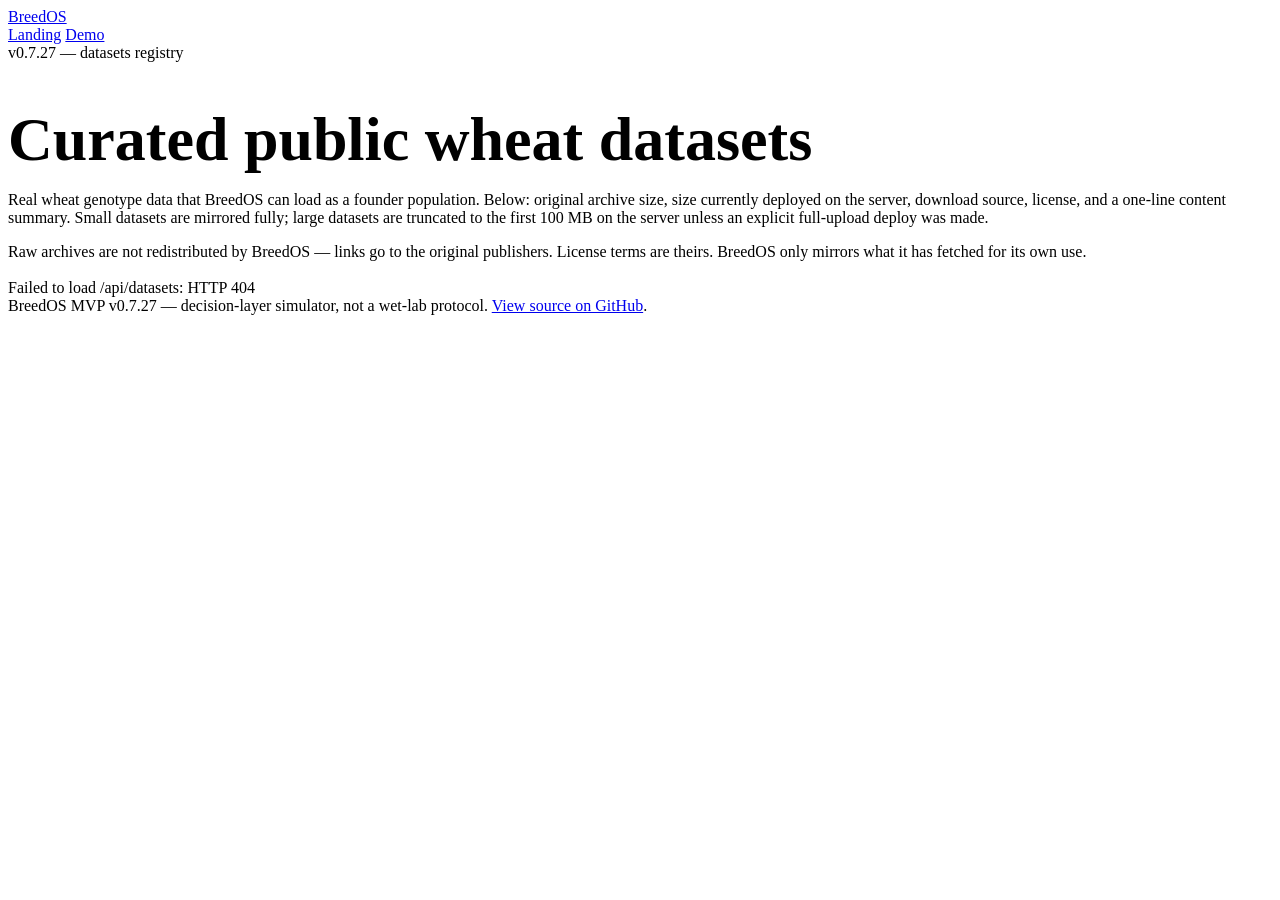
==== mvp/static/datasets.html @ 1da55cd0 "v0.7.27: Edit-vs-Cross-vs-Wait classifier (Issue 07) Closes issues-breedos/07-edit-vs-cross-vs-wait." ====
<!doctype html>
<html lang="en">
<head>
  <meta charset="utf-8">
  <meta name="viewport" content="width=device-width, initial-scale=1">
  <title>BreedOS Datasets — public wheat genotype panels</title>
  <meta name="description" content="Curated list of public wheat genotype datasets BreedOS can ingest. Shows original size, size currently on server, status, source URL, and content for each.">
  <link rel="icon" type="image/x-icon" href="/favicon.ico">
  <link rel="stylesheet" href="/style.css">
</head>
<body>
  <nav class="nav">
    <a class="logo" href="/">Breed<span>OS</span></a>
    <div class="navlinks">
      <a href="/">Landing</a>
      <a href="/demo">Demo</a>
    </div>
  </nav>

  <main class="wrap section">
    <div class="card" style="margin-bottom:18px">
      <div class="kicker">v0.7.27 — datasets registry</div>
      <h1 style="font-size:clamp(36px,5vw,62px); margin-bottom:12px">Curated public wheat datasets</h1>
      <p class="lede">
        Real wheat genotype data that BreedOS can load as a founder population. Below: original archive size, size currently deployed on the server, download source, license, and a one-line content summary. Small datasets are mirrored fully; large datasets are truncated to the first 100 MB on the server unless an explicit full-upload deploy was made.
      </p>
      <p class="note">
        Raw archives are not redistributed by BreedOS — links go to the original publishers. License terms are theirs. BreedOS only mirrors what it has fetched for its own use.
      </p>
    </div>

    <div class="card" id="datasetsCard">
      <div id="datasetsStatus" class="status">Loading dataset registry…</div>
      <div id="datasetsTableWrap" class="table-wrap" hidden>
        <table>
          <thead>
            <tr>
              <th>Name</th>
              <th>Original size</th>
              <th>On server</th>
              <th>Status</th>
              <th>Accessions × markers</th>
              <th>Format</th>
              <th>License</th>
              <th>Source</th>
              <th>Content</th>
            </tr>
          </thead>
          <tbody id="datasetsTable"></tbody>
        </table>
      </div>
    </div>

    <div class="card" id="generatedDatasetsCard" hidden>
      <h2 style="margin-top:0">Generated datasets <small style="color:var(--muted); font-weight:400; font-size:14px">— in-memory simulators, no download</small></h2>
      <p class="note">These are not file-based datasets; the simulator builds them on demand. Use them by setting <code>dataset = &lt;id&gt;</code> in the demo or API. They are deliberately synthetic; real data sources are linked alongside.</p>
      <div id="generatedDatasetsList"></div>
    </div>
  </main>

  <footer class="footer">
    <div class="wrap">BreedOS MVP v0.7.27 — decision-layer simulator, not a wet-lab protocol. <a href="https://github.com/NikolayUvarov/breedos">View source on GitHub</a>.</div>
  </footer>

  <script>
    function fmtBytes(n) {
      if (n == null || isNaN(n)) return '—';
      const u = ['B', 'KB', 'MB', 'GB', 'TB'];
      let i = 0, v = Number(n);
      while (v >= 1024 && i < u.length - 1) { v /= 1024; i++; }
      return v.toFixed(v < 10 && i > 0 ? 2 : 1) + ' ' + u[i];
    }
    function escapeHtml(s) {
      if (s == null) return '';
      return String(s).replace(/[&<>"']/g, c => ({ '&': '&amp;', '<': '&lt;', '>': '&gt;', '"': '&quot;', "'": '&#39;' })[c]);
    }
    function statusBadge(status) {
      const colors = {
        full:      ['#5fd49b', 'on server'],
        truncated: ['#ffb45a', 'truncated (~100 MB)'],
        manual:    ['#9bb1ad', 'manual download'],
        missing:   ['#ff9a9a', 'not deployed'],
        stale:     ['#ffb45a', 'stale (size mismatch)']
      };
      const [color, label] = colors[status] || ['#9bb1ad', status || '—'];
      return '<span style="color:' + color + ';font-weight:700">' + escapeHtml(label) + '</span>';
    }
    async function loadDatasets() {
      const status = document.getElementById('datasetsStatus');
      const wrap = document.getElementById('datasetsTableWrap');
      const tbody = document.getElementById('datasetsTable');
      try {
        const res = await fetch('/api/datasets', { cache: 'no-store' });
        if (!res.ok) throw new Error('HTTP ' + res.status);
        const data = await res.json();
        const rows = (data.datasets || []).map(d => {
          const accMark = (d.accessions != null && d.markers != null)
            ? (d.accessions + ' × ' + d.markers)
            : (d.accessions != null ? d.accessions + ' acc' : (d.markers != null ? d.markers + ' SNPs' : '—'));
          const sourceA = d.source_url
            ? '<a href="' + escapeHtml(d.source_url) + '" rel="noopener nofollow">direct</a>'
            : '—';
          const landingA = d.landing_url
            ? ' · <a href="' + escapeHtml(d.landing_url) + '" rel="noopener nofollow">landing</a>'
            : '';
          const note = d.manual_reason
            ? '<br><small style="color:#ffb45a">' + escapeHtml(d.manual_reason) + '</small>'
            : '';
          return '<tr>'
            + '<td><strong>' + escapeHtml(d.name) + '</strong><br><span>' + escapeHtml(d.id) + '</span></td>'
            + '<td>' + fmtBytes(d.size_bytes) + '</td>'
            + '<td>' + fmtBytes(d.deployed_bytes) + '</td>'
            + '<td>' + statusBadge(d.status) + note + '</td>'
            + '<td>' + escapeHtml(accMark) + (d.ploidy ? '<br><small>' + escapeHtml(d.ploidy) + '</small>' : '') + '</td>'
            + '<td>' + escapeHtml(d.format) + '</td>'
            + '<td>' + escapeHtml(d.license) + '</td>'
            + '<td>' + sourceA + landingA + '</td>'
            + '<td>' + escapeHtml(d.content) + '</td>'
            + '</tr>';
        }).join('');
        tbody.innerHTML = rows || '<tr><td colspan="9">No datasets registered.</td></tr>';
        status.textContent = (data.description || '') + ' Truncation cap for large datasets: ' + (data.deploy_truncate_mb || '?') + ' MB.';
        status.className = 'status ok';
        wrap.hidden = false;
        // v0.7.23 — Issue E. Render the generated-datasets section.
        const gen = data.generated_datasets || [];
        const genWrap = document.getElementById('generatedDatasetsCard');
        const genList = document.getElementById('generatedDatasetsList');
        if (genWrap && genList && gen.length) {
          genList.innerHTML = gen.map(g => `
            <div class="card mini" style="margin-bottom:12px;">
              <h3 style="margin:0 0 6px;">${escapeHtml(g.name)} <small style="color:var(--muted); font-weight:400;">— <code>${escapeHtml(g.id)}</code></small></h3>
              <p style="margin:0 0 8px;">${escapeHtml(g.description)}</p>
              <p style="margin:0 0 8px; padding:8px 10px; border-left:3px solid var(--warn); background:rgba(255,180,90,0.06); font-size:13px; color:var(--warn);">⚠ ${escapeHtml(g.honesty_note)}</p>
              <p style="margin:0; font-size:13px; color:var(--muted);"><strong>Real-data references:</strong></p>
              <ul style="margin:4px 0 0 18px; padding:0; font-size:13px; color:var(--muted);">
                ${(g.external_references || []).map(ref => '<li>' + escapeHtml(ref) + '</li>').join('')}
              </ul>
            </div>
          `).join('');
          genWrap.hidden = false;
        }
      } catch (e) {
        status.textContent = 'Failed to load /api/datasets: ' + e.message;
        status.className = 'status error';
      }
    }
    loadDatasets();
  </script>
</body>
</html>
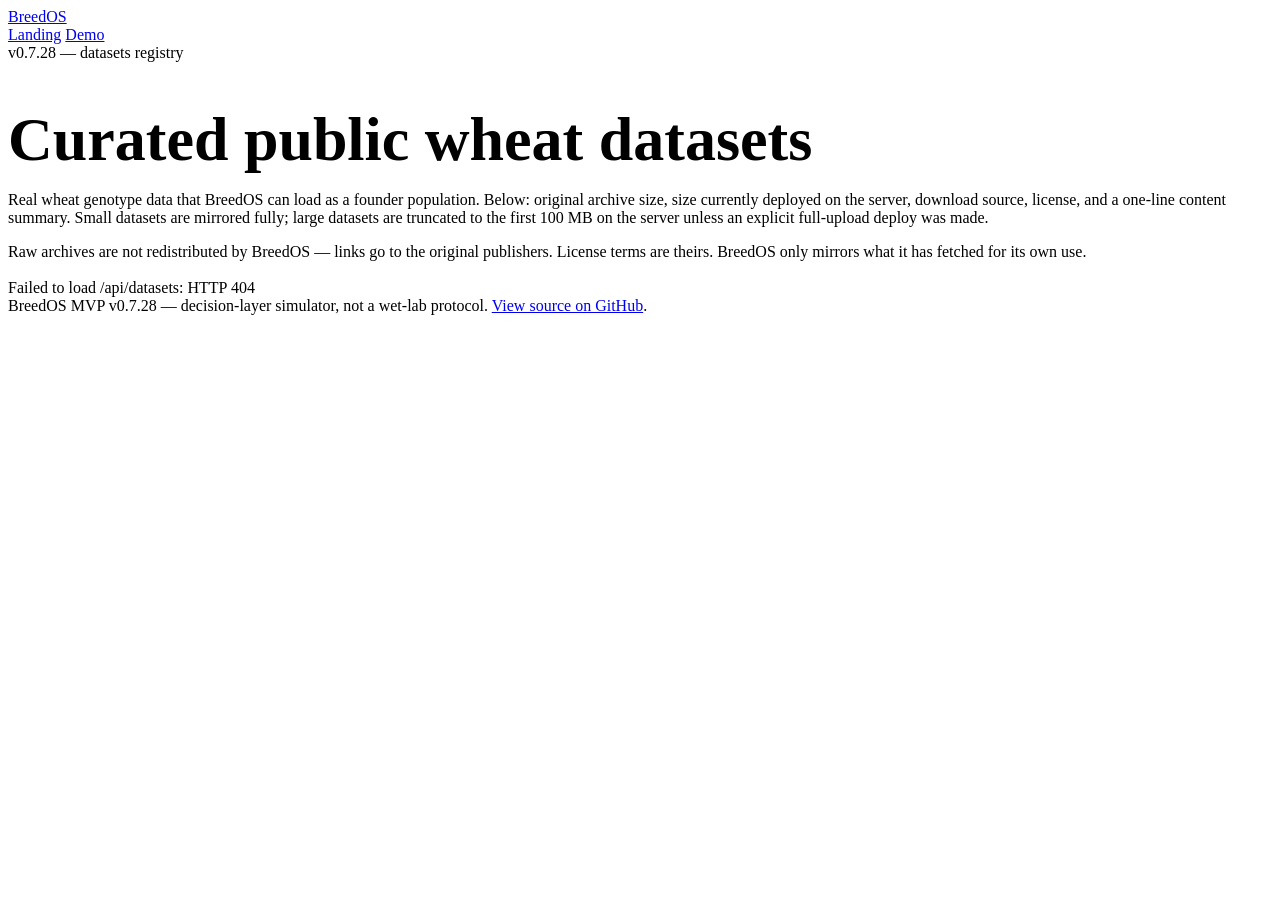
==== commit a7708e01: "v0.7.28: Climate-sweeps pack complete (Issues 29, 30, 31) Closes the last three issues in the Climat" ====
--- a/mvp/static/datasets.html
+++ b/mvp/static/datasets.html
@@ -19,7 +19,7 @@
 
   <main class="wrap section">
     <div class="card" style="margin-bottom:18px">
-      <div class="kicker">v0.7.27 — datasets registry</div>
+      <div class="kicker">v0.7.28 — datasets registry</div>
       <h1 style="font-size:clamp(36px,5vw,62px); margin-bottom:12px">Curated public wheat datasets</h1>
       <p class="lede">
         Real wheat genotype data that BreedOS can load as a founder population. Below: original archive size, size currently deployed on the server, download source, license, and a one-line content summary. Small datasets are mirrored fully; large datasets are truncated to the first 100 MB on the server unless an explicit full-upload deploy was made.
@@ -59,7 +59,7 @@
   </main>
 
   <footer class="footer">
-    <div class="wrap">BreedOS MVP v0.7.27 — decision-layer simulator, not a wet-lab protocol. <a href="https://github.com/NikolayUvarov/breedos">View source on GitHub</a>.</div>
+    <div class="wrap">BreedOS MVP v0.7.28 — decision-layer simulator, not a wet-lab protocol. <a href="https://github.com/NikolayUvarov/breedos">View source on GitHub</a>.</div>
   </footer>
 
   <script>
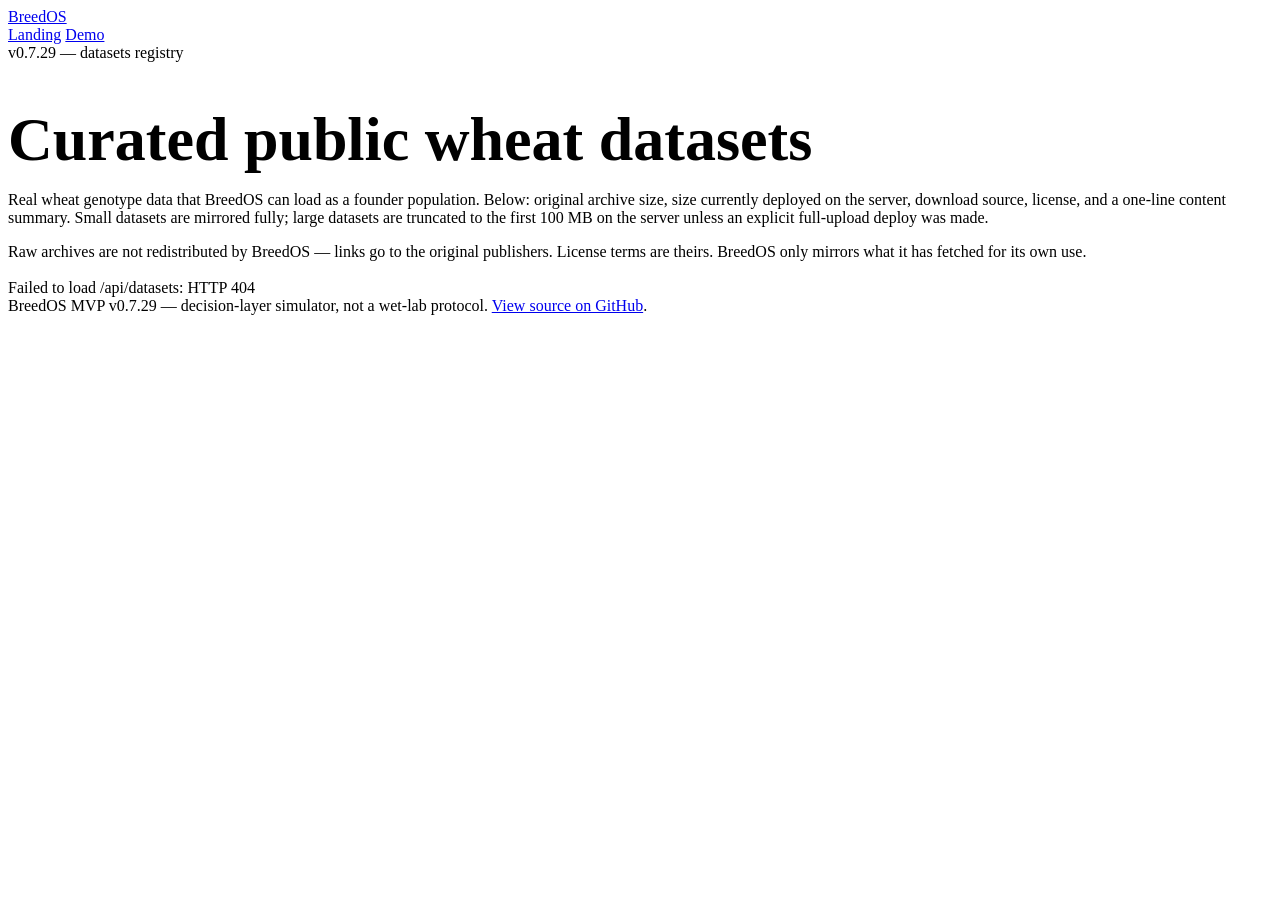
==== commit 93e60ae7: "v0.7.29: Prediction-output integration (Issue 08) Closes issues-breedos/08-prediction-output-integra" ====
--- a/mvp/static/datasets.html
+++ b/mvp/static/datasets.html
@@ -19,7 +19,7 @@
 
   <main class="wrap section">
     <div class="card" style="margin-bottom:18px">
-      <div class="kicker">v0.7.28 — datasets registry</div>
+      <div class="kicker">v0.7.29 — datasets registry</div>
       <h1 style="font-size:clamp(36px,5vw,62px); margin-bottom:12px">Curated public wheat datasets</h1>
       <p class="lede">
         Real wheat genotype data that BreedOS can load as a founder population. Below: original archive size, size currently deployed on the server, download source, license, and a one-line content summary. Small datasets are mirrored fully; large datasets are truncated to the first 100 MB on the server unless an explicit full-upload deploy was made.
@@ -59,7 +59,7 @@
   </main>
 
   <footer class="footer">
-    <div class="wrap">BreedOS MVP v0.7.28 — decision-layer simulator, not a wet-lab protocol. <a href="https://github.com/NikolayUvarov/breedos">View source on GitHub</a>.</div>
+    <div class="wrap">BreedOS MVP v0.7.29 — decision-layer simulator, not a wet-lab protocol. <a href="https://github.com/NikolayUvarov/breedos">View source on GitHub</a>.</div>
   </footer>
 
   <script>
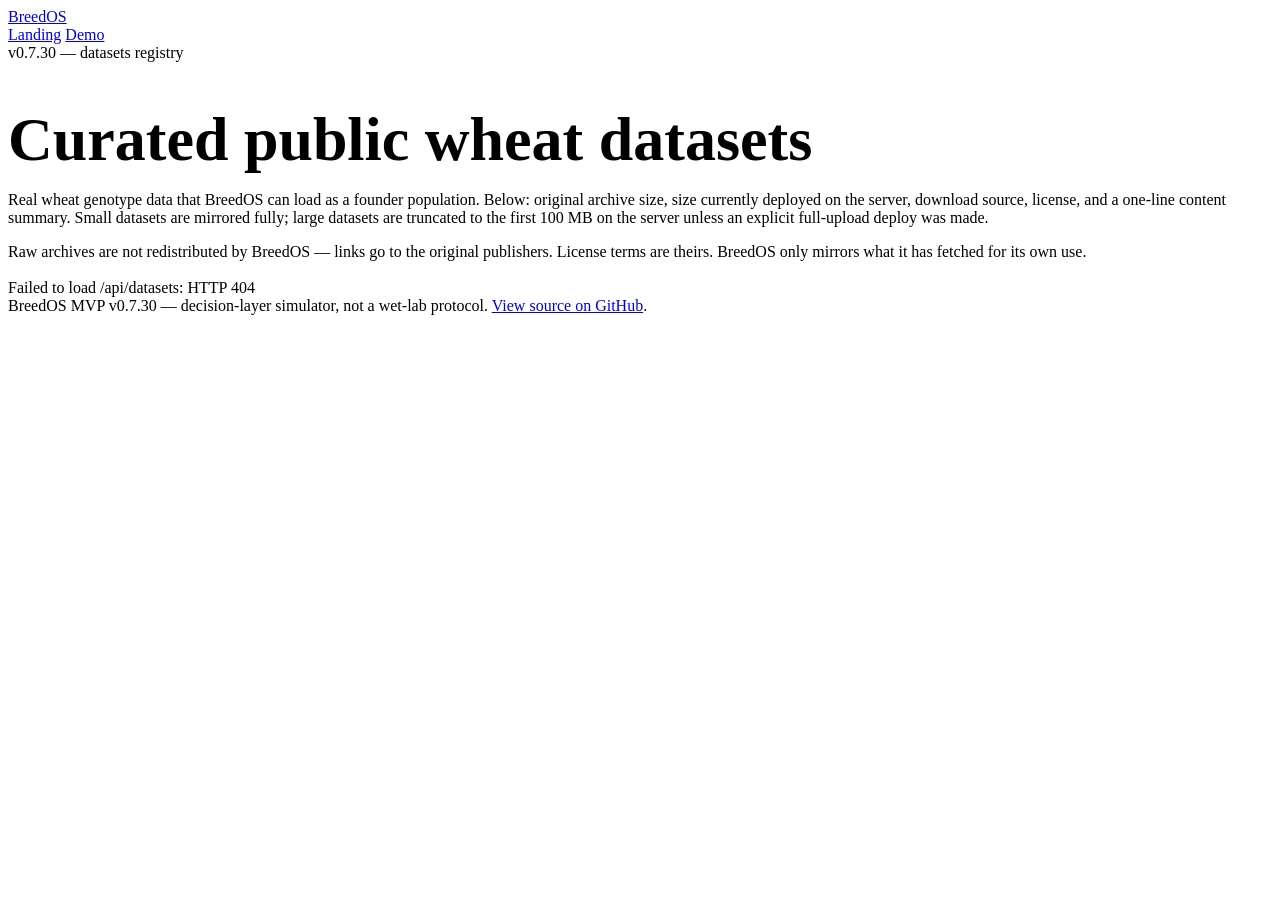
==== commit 531343a1: "v0.7.30: End-to-end breeder workflow (Issue 10) Closes issues-breedos/10-end-to-end-breeder-workflow" ====
--- a/mvp/static/datasets.html
+++ b/mvp/static/datasets.html
@@ -19,7 +19,7 @@
 
   <main class="wrap section">
     <div class="card" style="margin-bottom:18px">
-      <div class="kicker">v0.7.29 — datasets registry</div>
+      <div class="kicker">v0.7.30 — datasets registry</div>
       <h1 style="font-size:clamp(36px,5vw,62px); margin-bottom:12px">Curated public wheat datasets</h1>
       <p class="lede">
         Real wheat genotype data that BreedOS can load as a founder population. Below: original archive size, size currently deployed on the server, download source, license, and a one-line content summary. Small datasets are mirrored fully; large datasets are truncated to the first 100 MB on the server unless an explicit full-upload deploy was made.
@@ -59,7 +59,7 @@
   </main>
 
   <footer class="footer">
-    <div class="wrap">BreedOS MVP v0.7.29 — decision-layer simulator, not a wet-lab protocol. <a href="https://github.com/NikolayUvarov/breedos">View source on GitHub</a>.</div>
+    <div class="wrap">BreedOS MVP v0.7.30 — decision-layer simulator, not a wet-lab protocol. <a href="https://github.com/NikolayUvarov/breedos">View source on GitHub</a>.</div>
   </footer>
 
   <script>
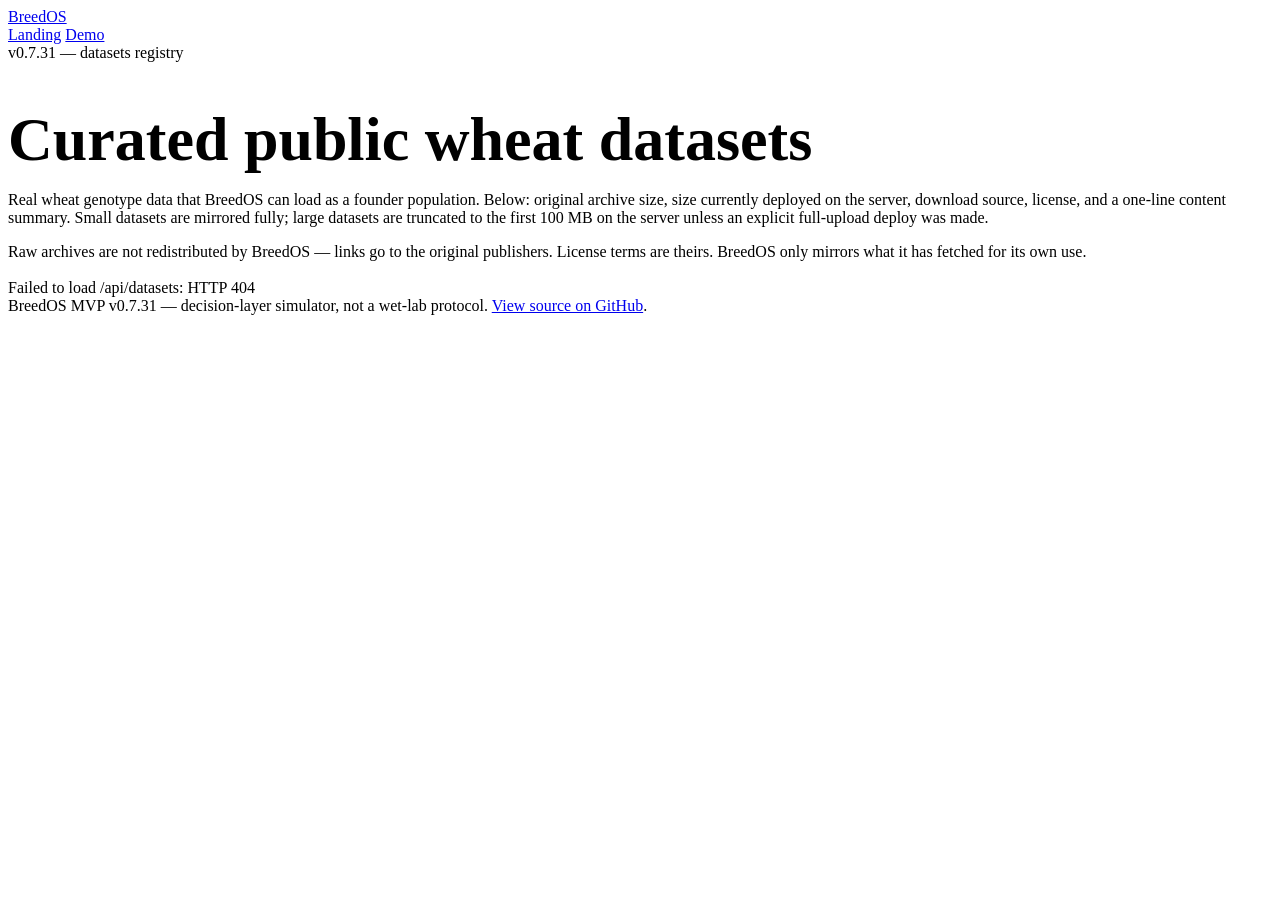
==== commit 31c838de: "v0.7.31: Promptbio v0.1 Prompt Genome Mapper (Issue 01 of promptbio board) Ships the first Promptoge" ====
--- a/mvp/static/datasets.html
+++ b/mvp/static/datasets.html
@@ -19,7 +19,7 @@
 
   <main class="wrap section">
     <div class="card" style="margin-bottom:18px">
-      <div class="kicker">v0.7.30 — datasets registry</div>
+      <div class="kicker">v0.7.31 — datasets registry</div>
       <h1 style="font-size:clamp(36px,5vw,62px); margin-bottom:12px">Curated public wheat datasets</h1>
       <p class="lede">
         Real wheat genotype data that BreedOS can load as a founder population. Below: original archive size, size currently deployed on the server, download source, license, and a one-line content summary. Small datasets are mirrored fully; large datasets are truncated to the first 100 MB on the server unless an explicit full-upload deploy was made.
@@ -59,7 +59,7 @@
   </main>
 
   <footer class="footer">
-    <div class="wrap">BreedOS MVP v0.7.30 — decision-layer simulator, not a wet-lab protocol. <a href="https://github.com/NikolayUvarov/breedos">View source on GitHub</a>.</div>
+    <div class="wrap">BreedOS MVP v0.7.31 — decision-layer simulator, not a wet-lab protocol. <a href="https://github.com/NikolayUvarov/breedos">View source on GitHub</a>.</div>
   </footer>
 
   <script>
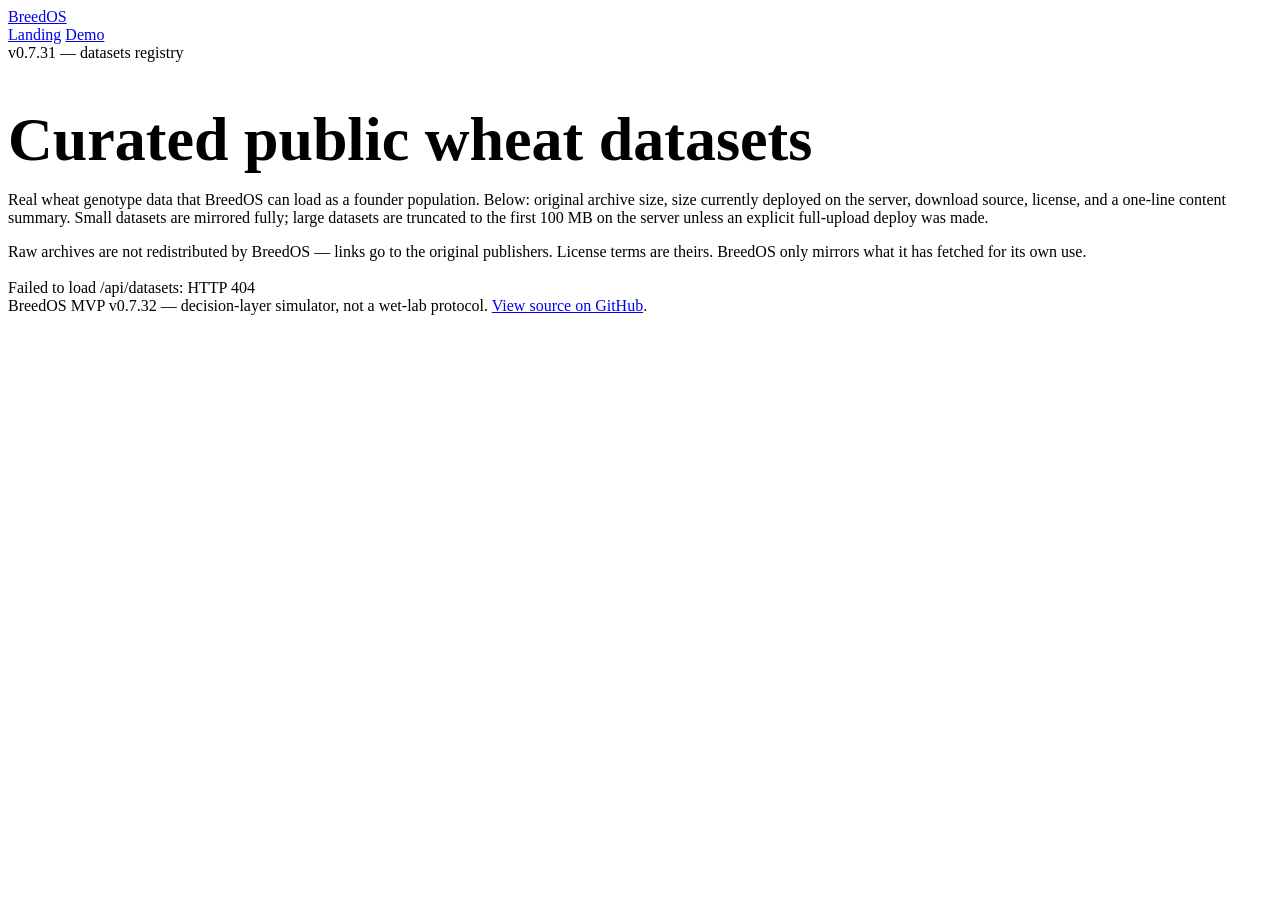
==== commit 839e7450: "v0.7.32: Promptbio v0.2 Prompt Genome Diff (Issue 02) Static heuristic diff over the v0.1 14-locus v" ====
--- a/mvp/static/datasets.html
+++ b/mvp/static/datasets.html
@@ -59,7 +59,7 @@
   </main>
 
   <footer class="footer">
-    <div class="wrap">BreedOS MVP v0.7.31 — decision-layer simulator, not a wet-lab protocol. <a href="https://github.com/NikolayUvarov/breedos">View source on GitHub</a>.</div>
+    <div class="wrap">BreedOS MVP v0.7.32 — decision-layer simulator, not a wet-lab protocol. <a href="https://github.com/NikolayUvarov/breedos">View source on GitHub</a>.</div>
   </footer>
 
   <script>
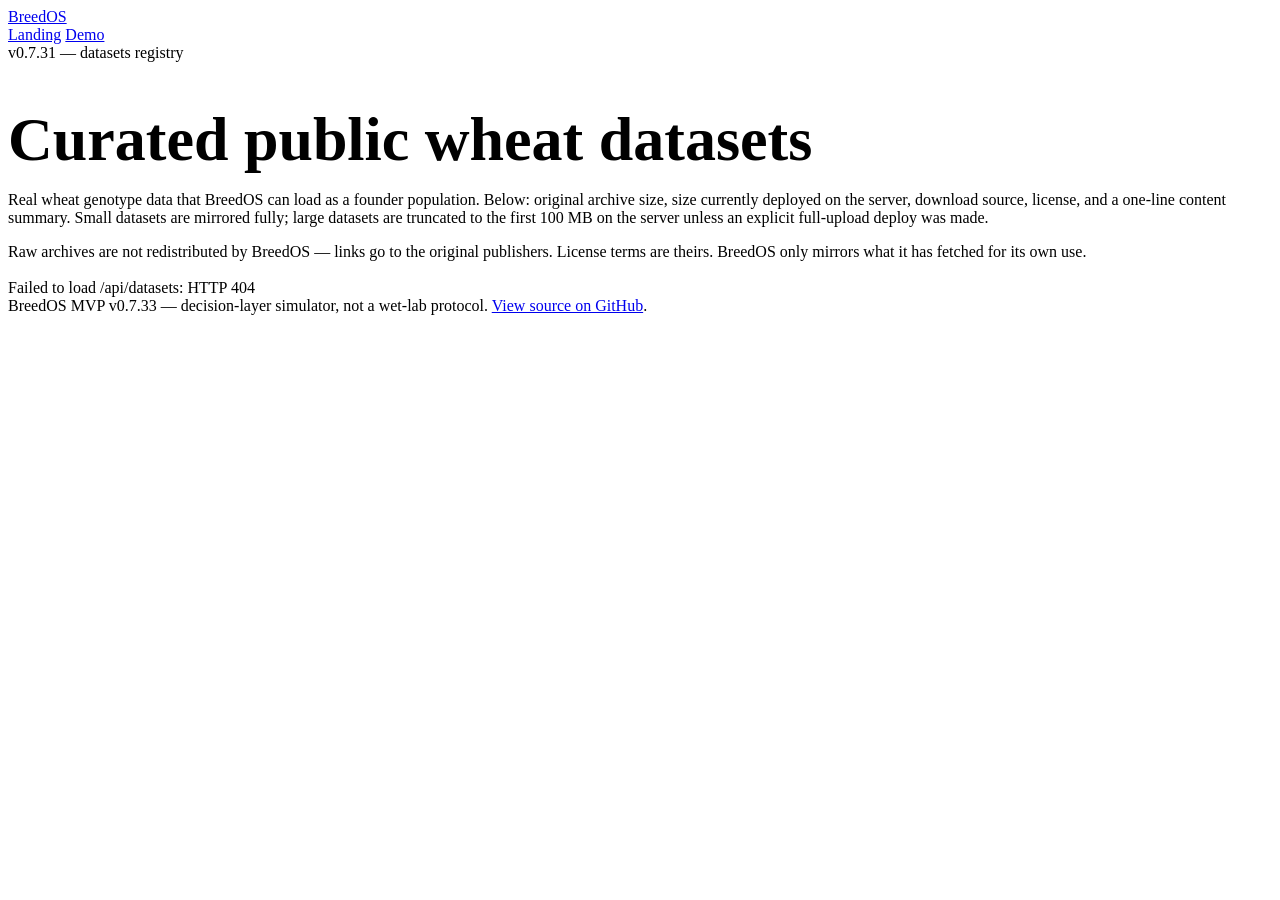
==== commit a704bde9: "v0.7.33: Issue 07 substrate abstraction + promptbio Simulate New mvp/engine/ package defines substra" ====
--- a/mvp/static/datasets.html
+++ b/mvp/static/datasets.html
@@ -59,7 +59,7 @@
   </main>
 
   <footer class="footer">
-    <div class="wrap">BreedOS MVP v0.7.32 — decision-layer simulator, not a wet-lab protocol. <a href="https://github.com/NikolayUvarov/breedos">View source on GitHub</a>.</div>
+    <div class="wrap">BreedOS MVP v0.7.33 — decision-layer simulator, not a wet-lab protocol. <a href="https://github.com/NikolayUvarov/breedos">View source on GitHub</a>.</div>
   </footer>
 
   <script>
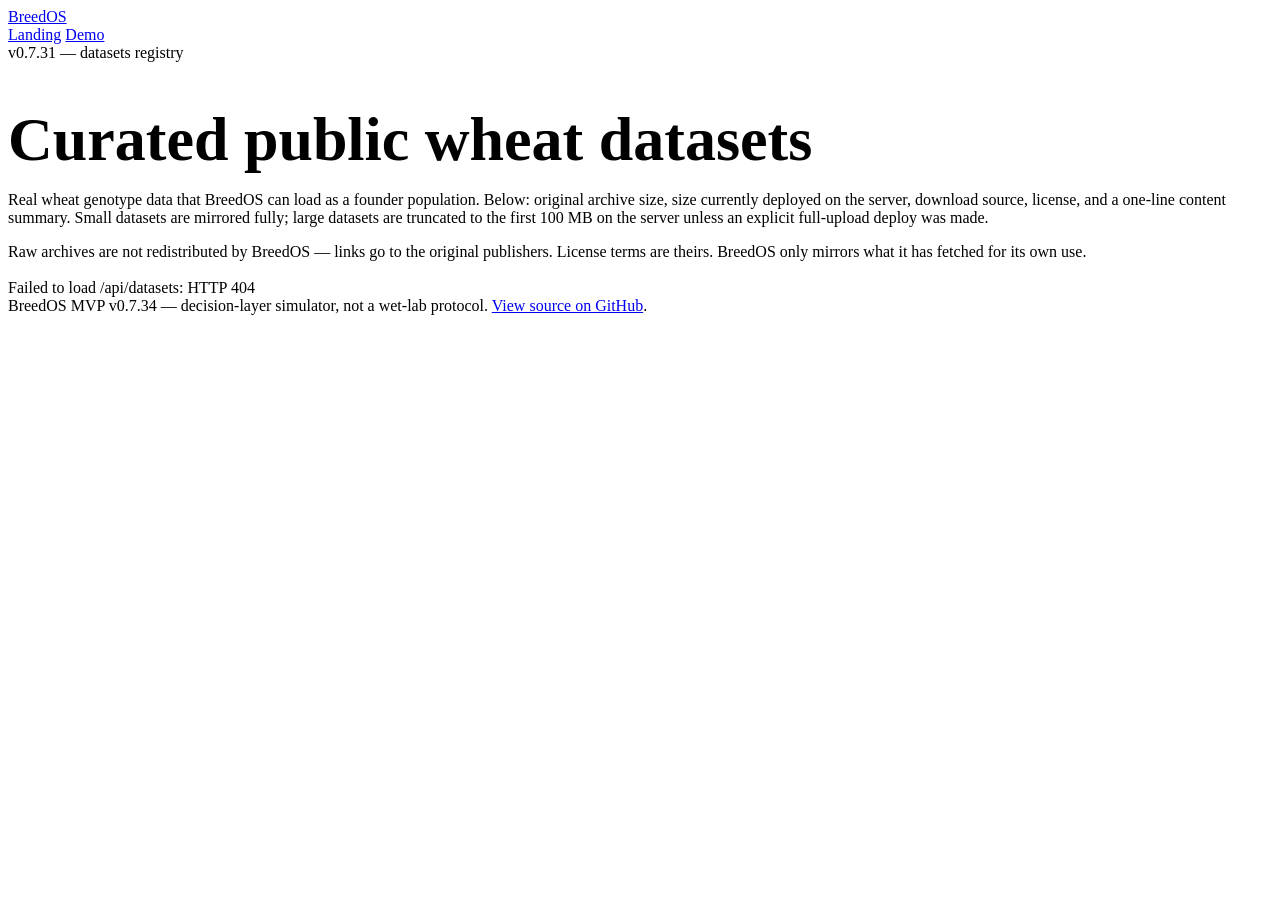
==== commit f89b674e: "v0.7.34: Issue 03 Prompt Evolution Loop — smallest end-to-end usable system live Completes the hando" ====
--- a/mvp/static/datasets.html
+++ b/mvp/static/datasets.html
@@ -59,7 +59,7 @@
   </main>
 
   <footer class="footer">
-    <div class="wrap">BreedOS MVP v0.7.33 — decision-layer simulator, not a wet-lab protocol. <a href="https://github.com/NikolayUvarov/breedos">View source on GitHub</a>.</div>
+    <div class="wrap">BreedOS MVP v0.7.34 — decision-layer simulator, not a wet-lab protocol. <a href="https://github.com/NikolayUvarov/breedos">View source on GitHub</a>.</div>
   </footer>
 
   <script>
